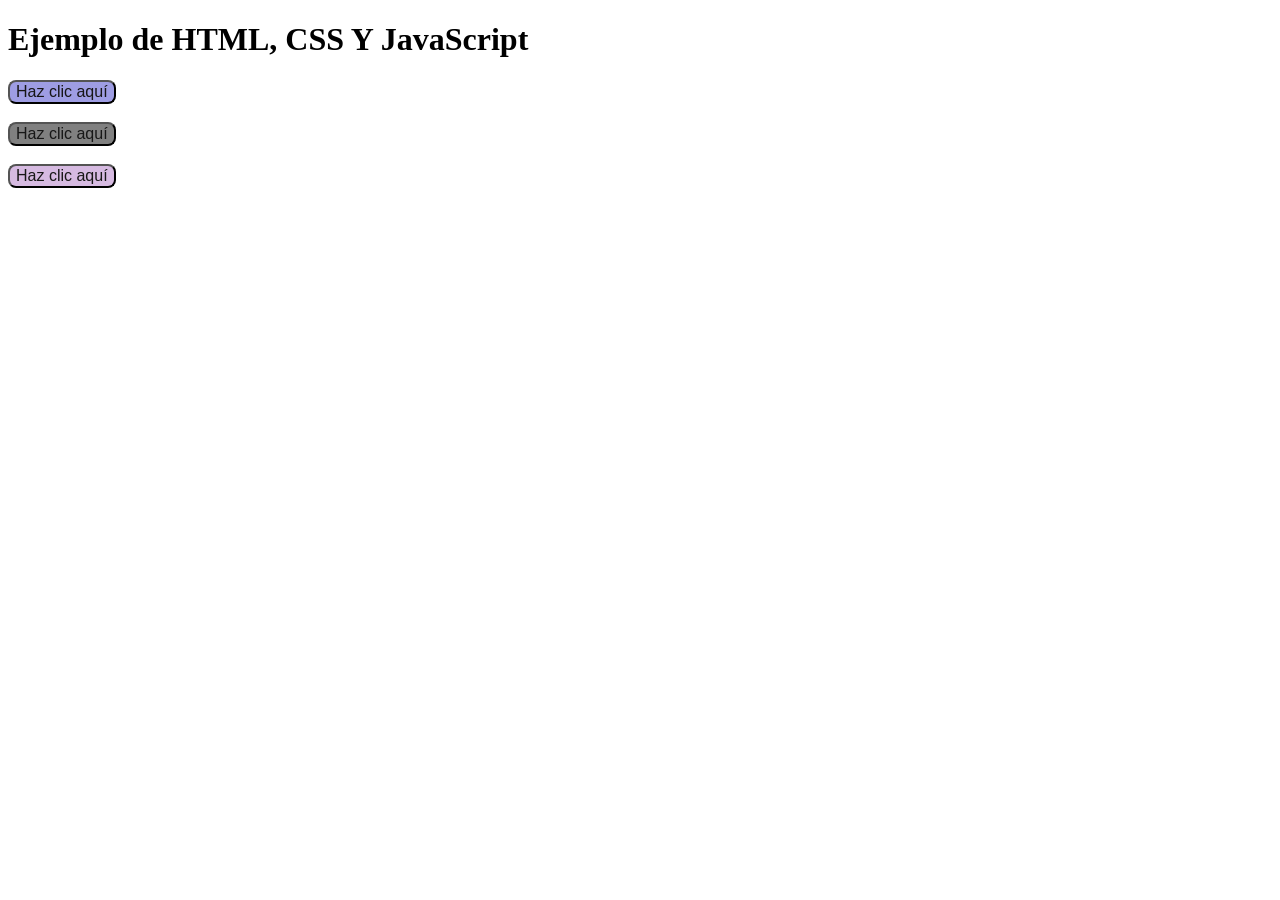
==== ejercicio_02/index.html @ 65ff1414 "CSS, JS, Botones" ====
<!doctype html>
<html lang ="en">
    <head>
        <meta charset="UTF-8" />
        <link rel="icon" href="icono.png" />
         <link rel="stylesheet" href="CSS/estilo.css" />
        <title>Hola Mundo</title>
</head>
<body>
  
    <h1>Ejemplo de HTML, CSS Y JavaScript</h1>

    <button id="mi_boton">Haz clic aquí</button>
    <br>
    <br>
    <button id="mi_boton2">Haz clic aquí</button>
    <br>
    <br>
    <button id="mi_boton3">Haz clic aquí</button>

    <script src="js/ejemplo.js"></script>
</body>
</html>
---- ejercicio_02/CSS/estilo.css ----
#mi_boton {
    background-color:rgb(158, 157, 227);/*Color del fondo*/
    color:rgb(22, 21, 22);/*Color del texto*/
    font-size: 16px;
}
button:hover {
    background-color: grey;
    cursor: pointer;
    color:rgb(180, 214, 234);
    font-size: 16px;
}

#mi_boton2 {
    background-color:grey;
    color:rgb(23, 23, 23);/*Color del texto*/
    font-size: 16px;
    border-radius: 8px;
}

button {
    background-color:rgb(214, 186, 225);
    color:rgb(24, 23, 23);
    font-size: 16px;
    border-radius: 8px;
}
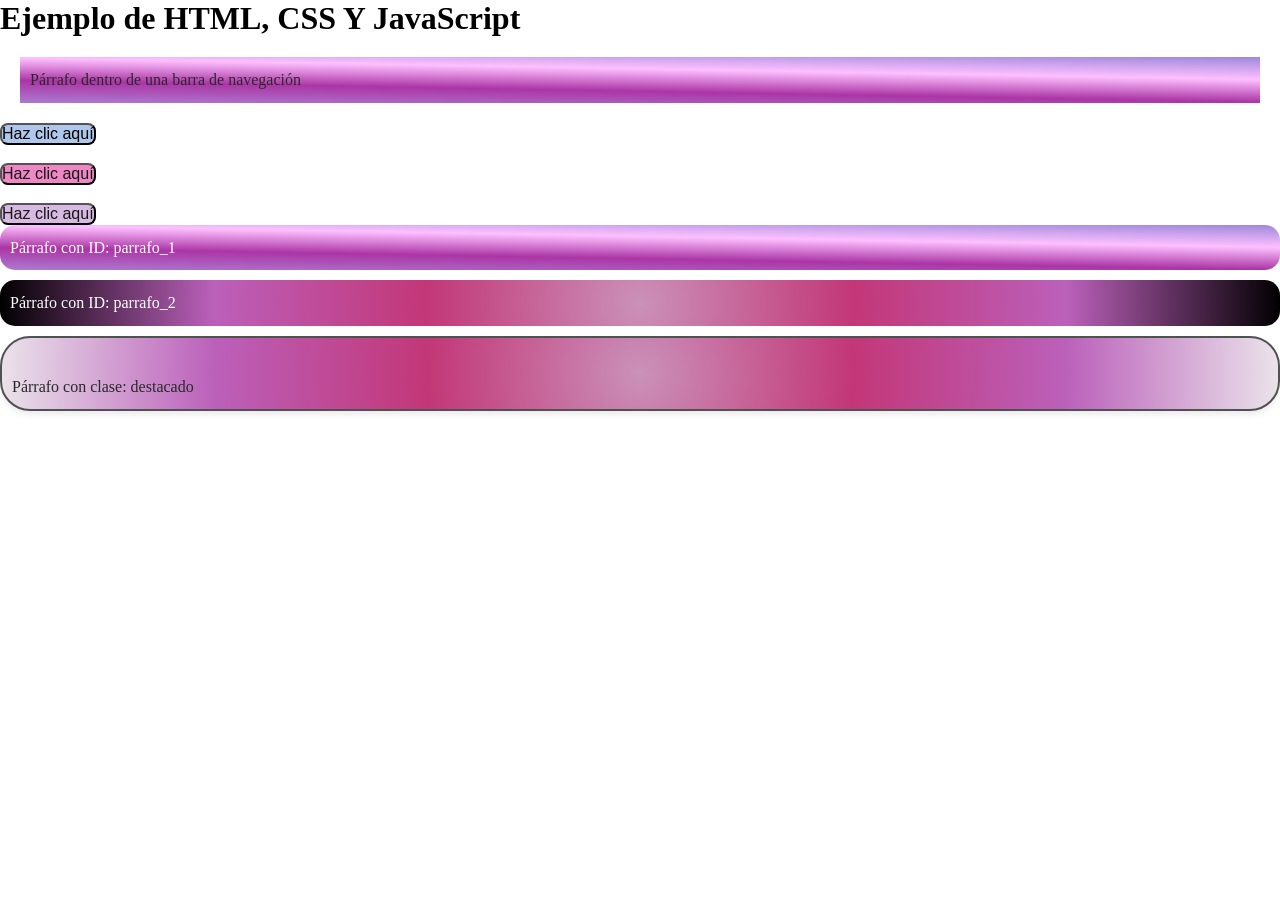
==== commit 76086010: "Paleta de colores" ====
--- a/ejercicio_02/index.html
+++ b/ejercicio_02/index.html
@@ -1,22 +1,30 @@
-<!doctype html>
-<html lang ="en">
-    <head>
-        <meta charset="UTF-8" />
-        <link rel="icon" href="icono.png" />
-         <link rel="stylesheet" href="CSS/estilo.css" />
-        <title>Hola Mundo</title>
+<!DOCTYPE html>
+<html lang="en">
+<head>
+    <meta charset="UTF-8" />
+    <meta name="viewport" content="width=device-width, initial-scale=1.0" />
+    <link rel="icon" href="icono.png" />
+    <link rel="stylesheet" href="CSS/estilo.css" />
+    <title>Hola Mundo</title>
 </head>
 <body>
-  
+
     <h1>Ejemplo de HTML, CSS Y JavaScript</h1>
 
+    <nav>
+        <p>Párrafo dentro de una barra de navegación</p>
+    </nav>
+
     <button id="mi_boton">Haz clic aquí</button>
-    <br>
-    <br>
+    <br><br>
     <button id="mi_boton2">Haz clic aquí</button>
-    <br>
-    <br>
-    <button id="mi_boton3">Haz clic aquí</button>
+    <br><br>
+    <button id="mi_button3">Haz clic aquí</button>
+
+    <p id="parrafo_1">Párrafo con ID: parrafo_1</p>
+    <p id="parrafo_2">Párrafo con ID: parrafo_2</p>
+
+    <p class="destacado">Párrafo con clase: destacado</p>
 
     <script src="js/ejemplo.js"></script>
 </body>
--- a/ejercicio_02/CSS/estilo.css
+++ b/ejercicio_02/CSS/estilo.css
@@ -1,25 +1,90 @@
-#mi_boton {
-    background-color:rgb(158, 157, 227);/*Color del fondo*/
-    color:rgb(22, 21, 22);/*Color del texto*/
-    font-size: 16px;
-}
-button:hover {
-    background-color: grey;
-    cursor: pointer;
-    color:rgb(180, 214, 234);
-    font-size: 16px;
+:root {
+  --color_primario: #afc7eb;
+  --color_secundario: #EEF3D5;
+  --color-de-fondo: #efdbeb;
+  --color-4: #e48cd1;
+  --color-5: #CABEED;
 }
 
-#mi_boton2 {
-    background-color:grey;
-    color:rgb(23, 23, 23);/*Color del texto*/
+#mi_boton {
+    background-color: var(--color_primario);
+    color: rgb(24, 21, 21));
     font-size: 16px;
     border-radius: 8px;
 }
 
-button {
-    background-color:rgb(214, 186, 225);
-    color:rgb(24, 23, 23);
+#mi_boton2 {
+    color: rgb(23, 23, 23); /* color del texto */
+    background-color: rgb(238, 135, 195);
     font-size: 16px;
     border-radius: 8px;
-}+}
+
+#mi_button3 {
+    background-color: rgb(214, 186, 225);
+    color: rgb(24, 23, 23);
+    font-size: 16px;
+    border-radius: 8px;
+}
+
+button:hover {
+    background-color: grey;
+    cursor: pointer;
+    color: rgb(180, 214, 234);
+    font-size: 16px;
+}
+
+/* 1. Selector universal */
+* {
+    margin: 0;
+    padding: 0;
+    box-sizing: border-box;
+}
+
+/* 2. Selector de tipo (etiqueta html) */
+p {
+    line-height: 1.6;
+    color: rgb(41, 42, 43);
+    background: linear-gradient(181deg, #9D88DB, #FDC0FF, #AB35A5, #AC7AD0, #141615);
+    padding: 10px;
+    margin-bottom: 10px;
+}
+
+/* 3. Selector de clase (prefijo .) */
+.destacado {
+background: radial-gradient(circle, #CA91B9, #C33777, #BB60BA, #eae3ea);
+    border-radius: 30px;
+    box-shadow: 0 4px 6px -1px rgba(35, 34, 34, 0.1);
+    border: 2px solid rgb(80, 81, 81);
+    padding: 10px;
+    padding-top:4vh;
+}
+
+/* 4. Selector de id (aplica a un solo elemento) */
+#parrafo_1 {
+    background: linear-gradient(181deg, #9D88DB, #FDC0FF, #AB35A5, #AC7AD0);
+    color: white;
+    border-radius: 15px;
+}
+
+#parrafo_2 {
+    background: radial-gradient(circle, #CA91B9, #C33777, #BB60BA, #010001);
+    color: white;
+    border-radius: 15px;
+}
+
+/* 5. Selector descendente (a las etiquetas p dentro de un nav) */
+nav p {
+    font-size: 16px;
+    background: linear-gradient(181deg, #9D88DB, #FDC0FF, #AB35A5, #AC7AD0);
+    margin: 20px;
+}
+
+/*
+Unidades de medida
+1. px (píxeles): Unidad de medida fija. Recomendada para bordes.
+2. rem (root em): Medcida relativa al tamaño de fuente.
+     1rem = 16px
+3. % (porcentaje): Medida relativa al tamaño del elemento padre.
+4. vh (viewport height): Relativo a la pantalla completa.
+       100vh = 100% de la altura visible del monitor.
